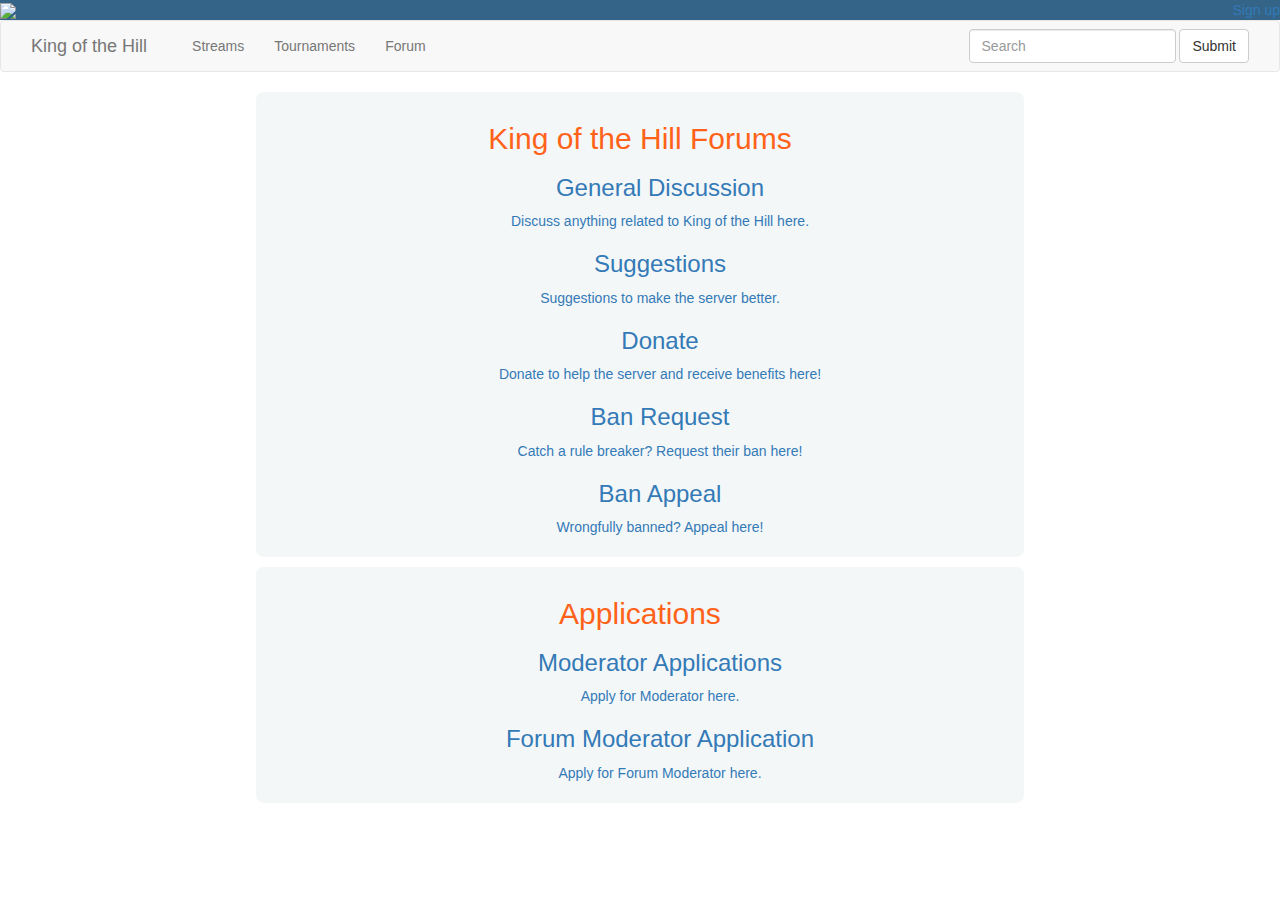
==== Forum.html @ 2def525a "update" ====
<!DOCTYPE html>
<html>
  <head>
    <meta charset="utf-8">
      <meta name="viewport" content="width=device-width, initial-scale=1">
      <link rel="stylesheet" href="https://maxcdn.bootstrapcdn.com/bootstrap/3.3.7/css/bootstrap.min.css">
      <script src="https://ajax.googleapis.com/ajax/libs/jquery/3.2.1/jquery.min.js"></script>
      <script src="https://maxcdn.bootstrapcdn.com/bootstrap/3.3.7/js/bootstrap.min.js"></script>
      <title>King Of The Hill</title>
      <style type="text/css">
        body {
          margin: 0px;
        }
        .header {
          color: red;
          background-color: rgba(52, 100, 136, 1);
          
        }
        .pics img {

          height: 200px;
          width: 200px;
        }

        .pics {
          text-align: center;
        }

        .footer {
          position: absolute;
          bottom: 0px;
          left: 39%;

        }

        .footer a{
            display: inline;
            font-size: 20px;
             padding: 17px 23px;

        }

        .carousel-inner {
          height: 300px;
        }

        .item img {
          height: 50px;
          width: 500px;
          text-align: center;
        }
        .Forum{
          background-color: white;
          text-align: center;
          color: rgba(255, 98, 25, 1);
          max-width: 60%;
          margin: 10px auto;
          padding: 10px 20px;
          background: #f4f7f8;
          border-radius: 8px;
        }

        body {
          background-image: url(http://wallpaper-gallery.net/images/gamer-wallpapers/gamer-wallpapers-9.jpg);
          background-size: contain;
        }

        ./*item {
          text-align: center;
        }*/ 
      </style>
  </head>
  <body>

   <div class= "header">
          <img src="http://i.imgur.com/MY2Tkq7.png">
          <a href="Login.html"; style="float: right; display: inline-block;">Sign up</a>
        </div>
    
<nav class="navbar navbar-default">
  <div class="container-fluid">
    <!-- Brand and toggle get grouped for better mobile display -->
    <div class="navbar-header">
      <button type="button" class="navbar-toggle collapsed" data-toggle="collapse" data-target="#bs-example-navbar-collapse-1" aria-expanded="false">
        <span class="sr-only">Toggle navigation</span>
        <span class="icon-bar"></span>
        <span class="icon-bar"></span>
        <span class="icon-bar"></span>
      </button>
      
    </div>

    <!-- Collect the nav links, forms, and other content for toggling -->
    <div class="collapse navbar-collapse" id="bs-example-navbar-collapse-1">
      <ul class="nav navbar-nav">
           <li><a class="navbar-brand" href="index.html">King of the Hill</li>
        <li><a href="news.html">Streams<span class="sr-only">(current)</span></a></li>
        <li><a href="tournament.html">Tournaments</a></li>
         <li><a href="Forum.html">Forum</a></li>
      </ul>
      <form class="navbar-form navbar-right">
        <div class="form-group">
          <input type="text" class="form-control" placeholder="Search">
        </div>
        <button type="submit" class="btn btn-default">Submit</button>
      </form>
    </div><!-- /.navbar-collapse -->
  </div><!-- /.container-fluid -->
</nav>
<div class="Forum">
    <h2>King of the Hill Forums</h2>
    <ul>
      <a href="#">
        <h3>General Discussion</h3>
        <p>Discuss anything related to King of the Hill here.</p>
      </a>
      <a href="#">
        <h3>Suggestions</h3>
        <p>Suggestions to make the server better.</p>
      </a>
<a href="#">
        <h3>Donate</h3>
        <p>Donate to help the server and receive benefits here!</p>
      </a>
      
<a href="#">
        <h3>Ban Request</h3>
        <p>Catch a rule breaker? Request their ban here!</p>
      </a>
            <a href="#">
        <h3>Ban Appeal</h3>
        <p>Wrongfully banned? Appeal here!</p>
      </a>
    </ul>
  </nav>
</div>

<div class="Forum">
    <h2>Applications</h2>
    <ul>
            <a href="#">
        <h3>Moderator Applications</h3>
        <p>Apply for Moderator here.</p>
      </a>
            <a href="#">
        <h3>Forum Moderator Application</h3>
        <p>Apply for Forum Moderator here.</p>
      </a>
      
    </ul>
  </nav>
</div>
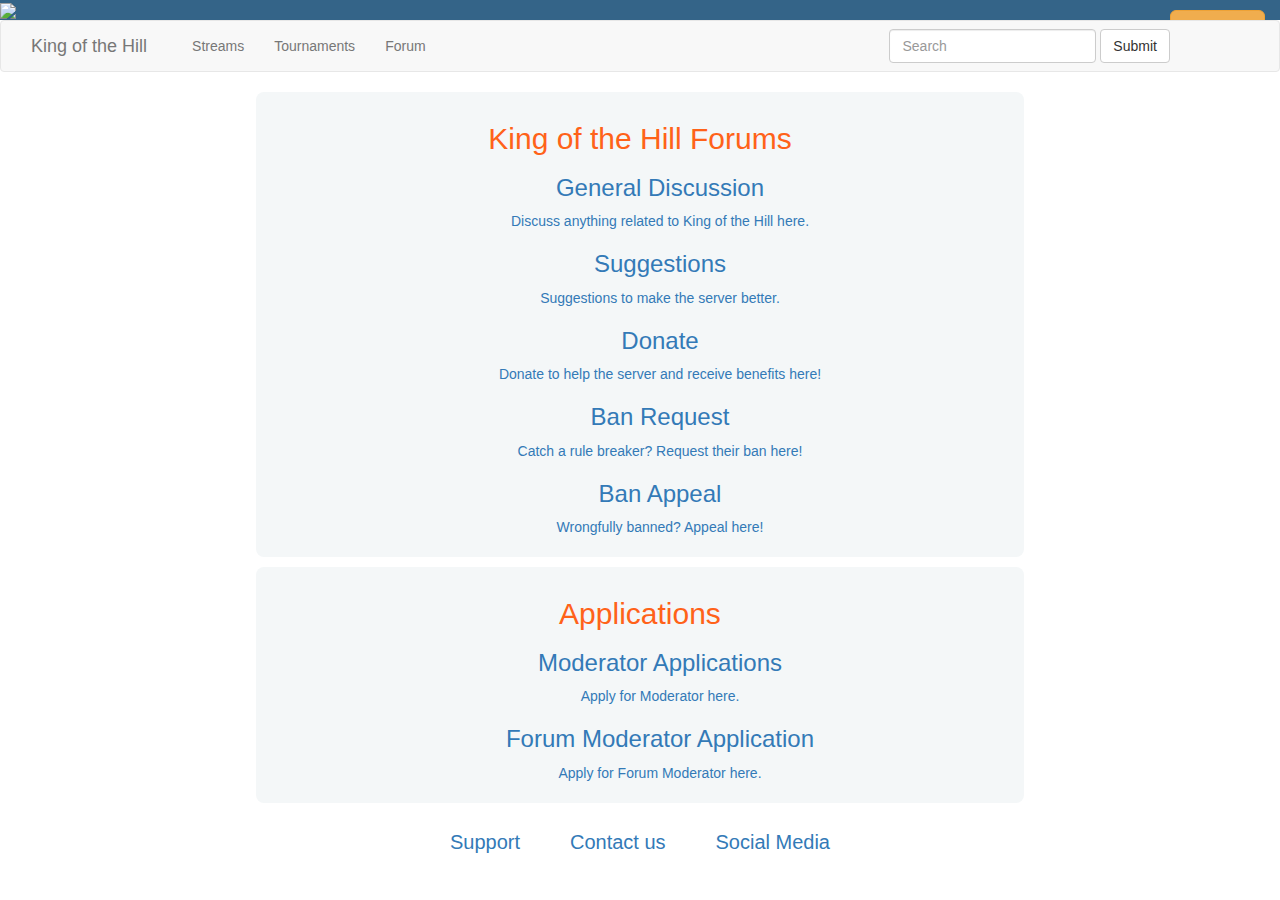
==== commit 1cb2ff7a: "update" ====
--- a/Forum.html
+++ b/Forum.html
@@ -27,11 +27,25 @@
         }
 
         .footer {
-          position: absolute;
-          bottom: 0px;
-          left: 39%;
+        position: absolute;
+          right: 0;
+            bottom: -10;
+              left: 0;
+              padding: 15px;
+              color:black;
+              background-color: white;
+              text-align: center;
 
-        }
+
+    }
+
+
+    .footer a{
+        display: inline;
+        font-size: 20px;
+         padding: 17px 23px;
+
+    }
 
         .footer a{
             display: inline;
@@ -74,8 +88,9 @@
 
    <div class= "header">
           <img src="http://i.imgur.com/MY2Tkq7.png">
-          <a href="Login.html"; style="float: right; display: inline-block;">Sign up</a>
-        </div>
+            <button type="submit" class="btn btn-warning btn-lg" style="float: right; margin-right: 15px; margin-top: 10px;"><a href="Login.html"; style="float: right; display: inline-block;">Sign up</a>
+            </button>
+   </div>
     
 <nav class="navbar navbar-default">
   <div class="container-fluid">
@@ -150,3 +165,9 @@
     </ul>
   </nav>
 </div>
+
+<div class="footer">
+     <a href>Support</a>
+     <a href="Contact Us.html">Contact us</a>
+     <a href>Social Media</a>
+</div>
